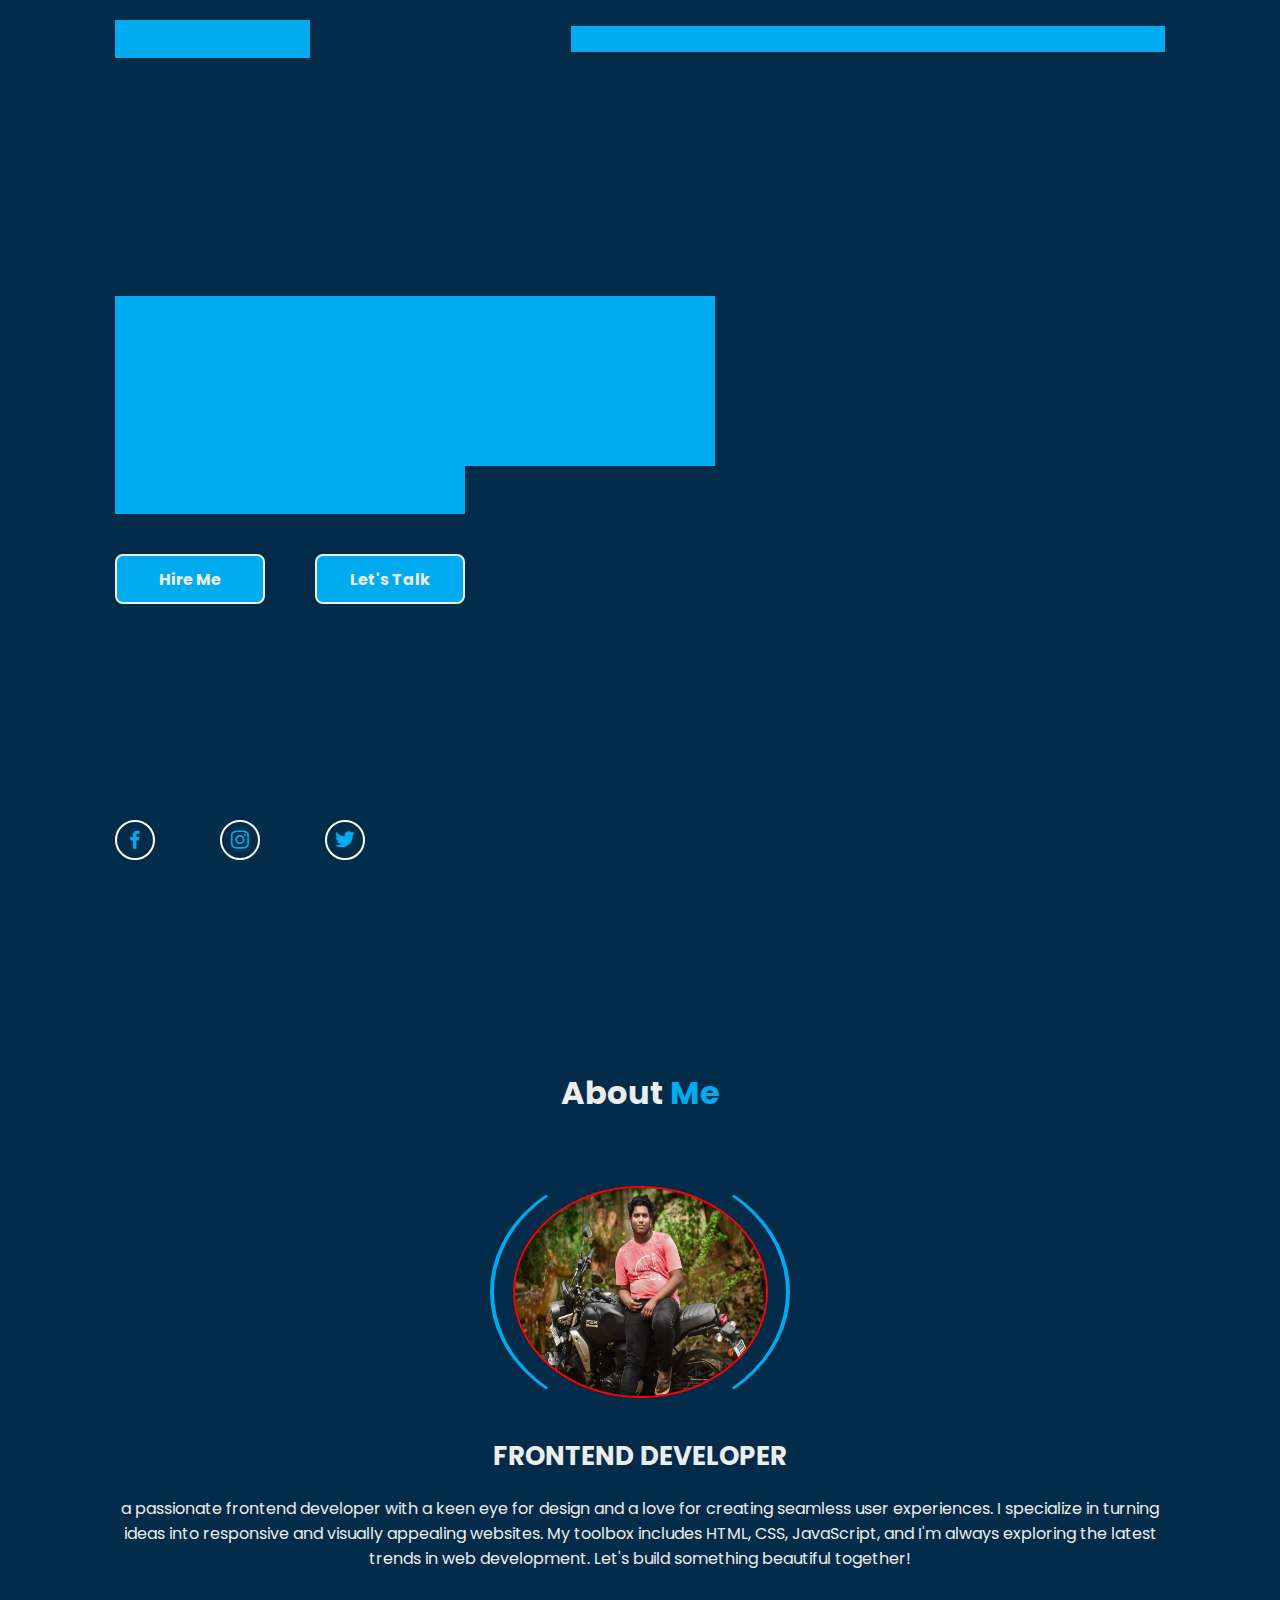
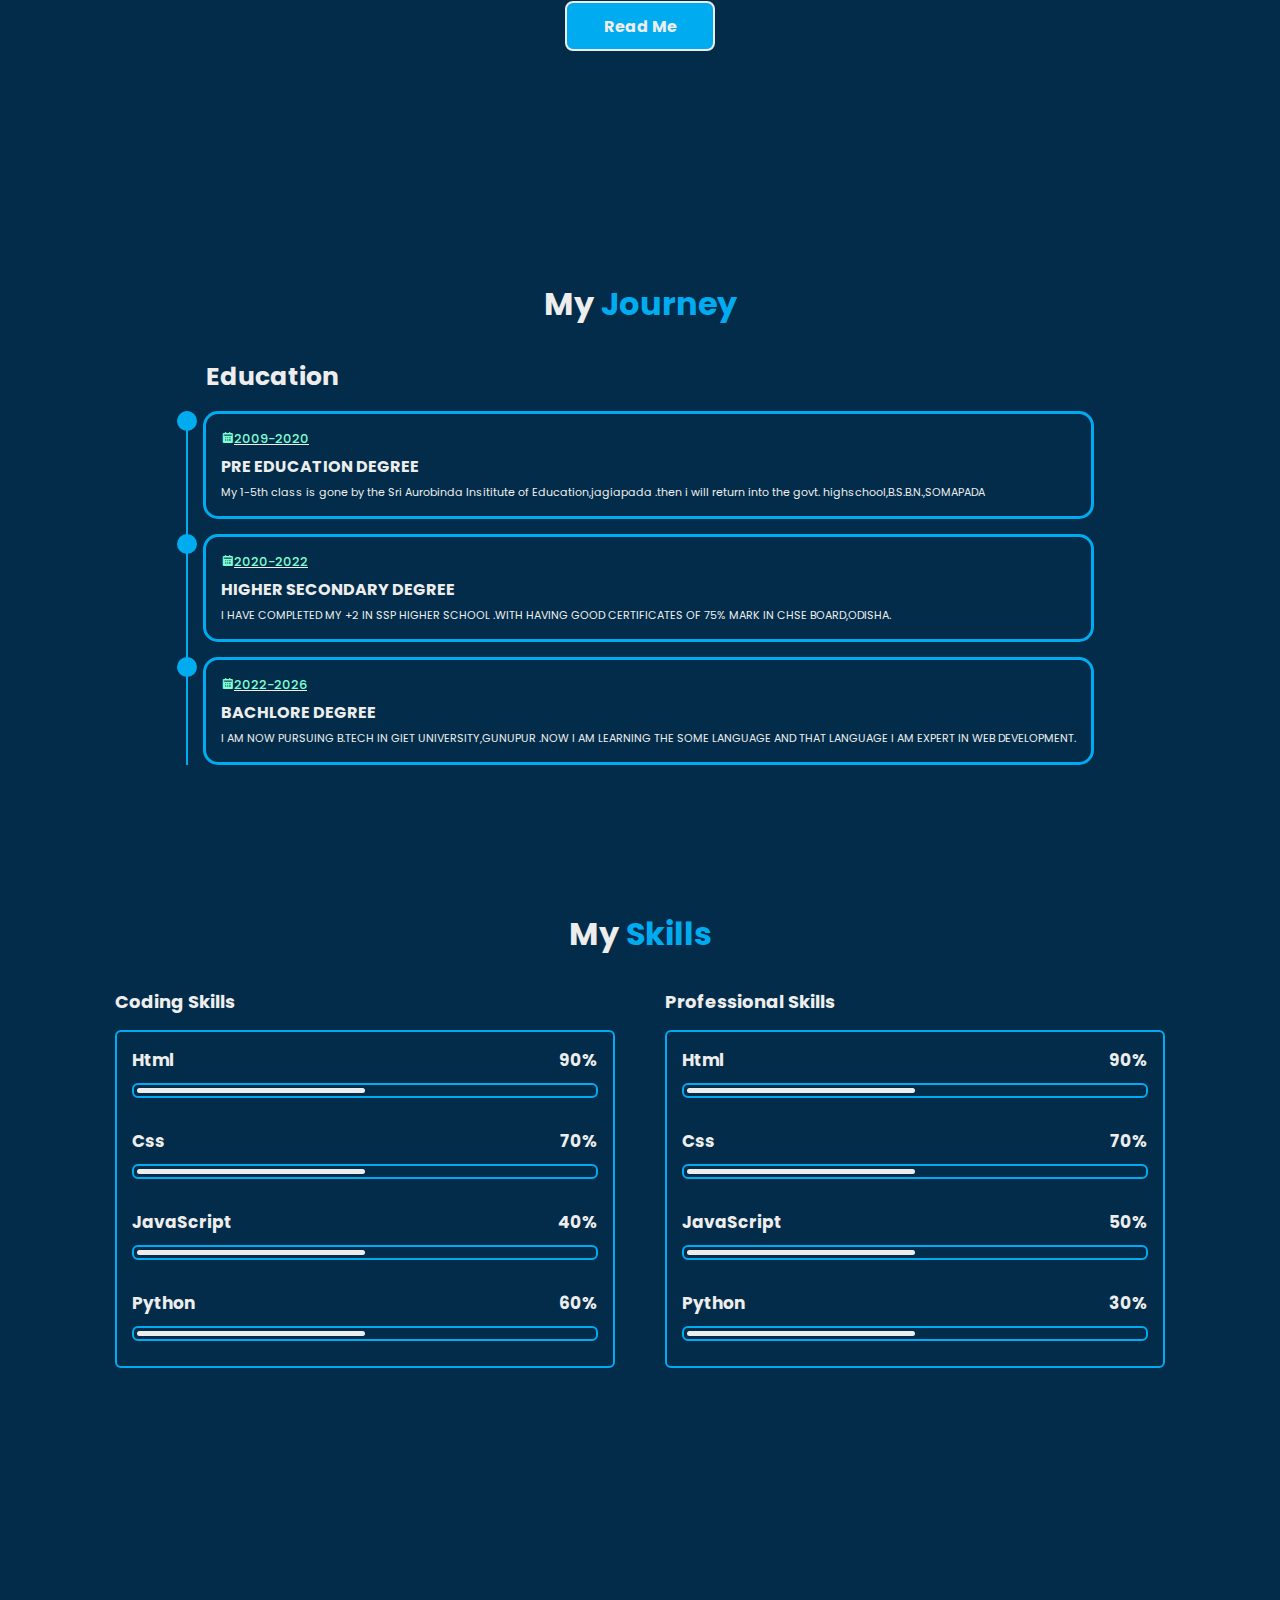
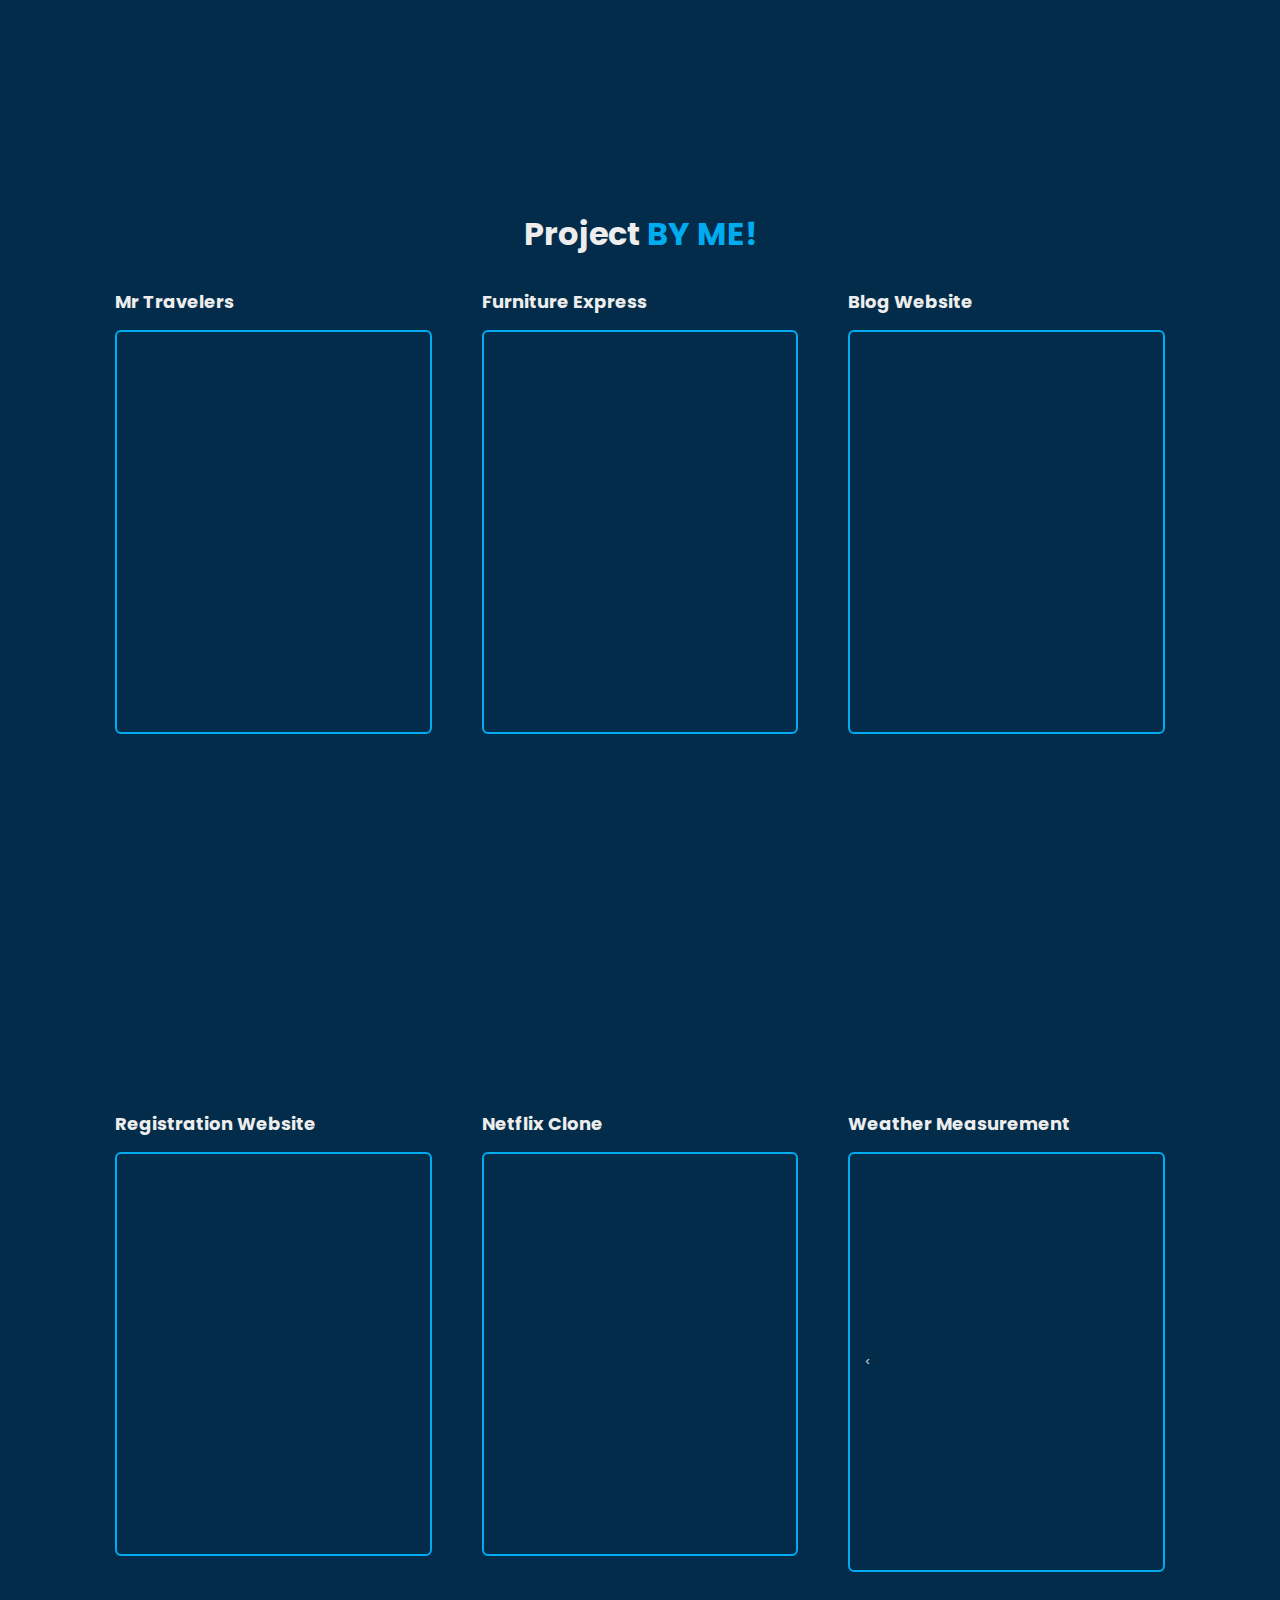
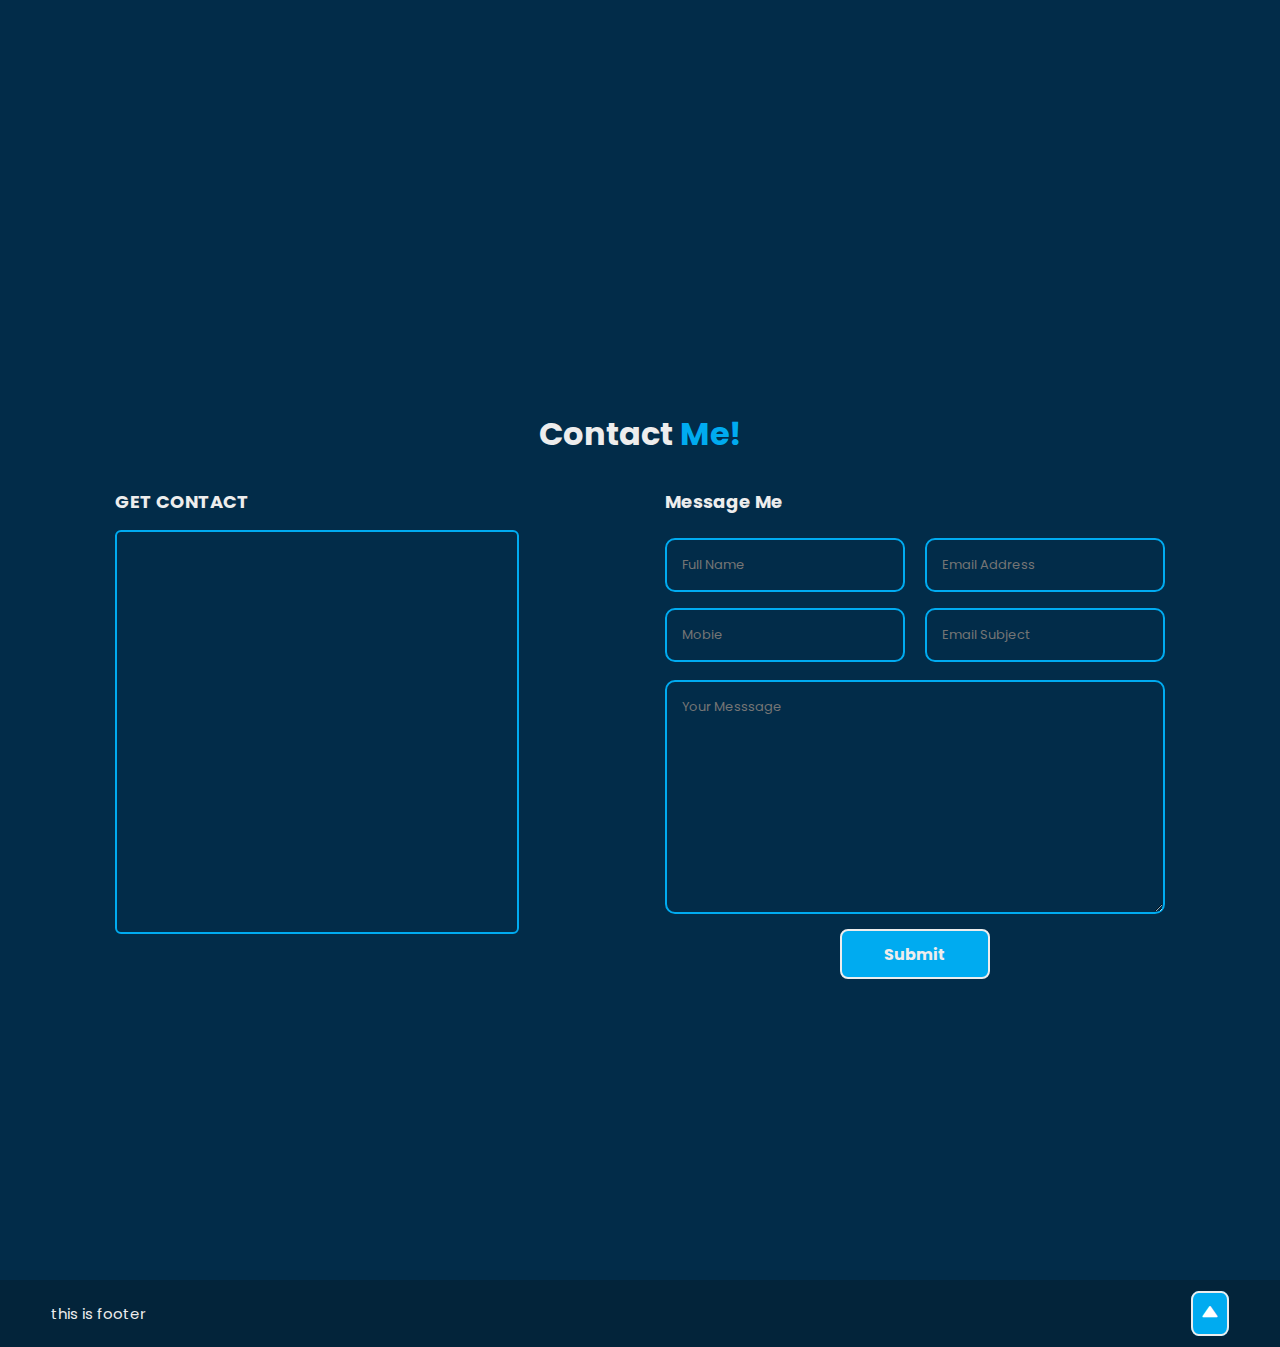
==== index.html @ f27b5973 "add" ====
<!DOCTYPE html>
<html lang="en">
  <head>
    <meta charset="UTF-8" />
    <meta http-equiv="X-UA-Compatible" content="IE=edge" />
    <meta name="viewport" content="width=device-width, initial-scale=1.0" />
    <title>Document</title>
    <link rel="stylesheet" href="styles.css" />
    <link
      href="https://unpkg.com/boxicons@2.1.4/css/boxicons.min.css"
      rel="stylesheet"
    />
  </head>
  <body>
    <!-- Navbar -->
    <header class="header">
      <a href="#" class="logo">UM@S@NK@R. <span class="animate" style="--i:1;"></span></a>
      <div class="bx bx-menu" id="menu-icon"><span class="animate" style="--i:2;"></span></div>
      <nav class="navbar">
        <a href="#home" class="active">Home</a>
        <a href="#about">About</a>
        <a href="#education">Education</a>
        <a href="#skills">Skills</a>
        <a href="#project">Projects</a>
        <a href="#contact">Contact</a>
       
        <span class="nav-active"></span>
        <span class="animate" style="--i:3;"></span>
      </nav>
    </header>
    <!-- home section -->
    <section class="home show-animation" id="home">
      <div class="home-content">
        <h1>Hi, I'm <span>UMASANKAR CHAMPATIRAY</span><span class="animate" style="--i:4;"></span></h1>
        <div class="text-animate">
          <h3>WEB DEVELOPER</h3>
          <span class="animate" style="--i:5;"></span>
        </div>
        <p>
         
          <span class="animate" style="--i:6;"></span>
        </p>
        <div class="btn-box">
          <a href="#" class="btn">Hire Me</a>
          <a href="#" class="btn">Let's Talk</a>
          <!-- <span class="animate" style="--i:7;"></span> -->
        </div>
      </div>
       <div class="home-sci">
        <a href="#" class=""><i class="bx bxl-facebook"></i></a>
        <a href="#" class=""><i class="bx bxl-instagram"></i></a>
        <a href="#" class=""><i class="bx bxl-twitter"></i></a>
    </div>
      <!-- <div class="home-imghover"></div> -->
     
    </section>

    <!-- about section -->
    <section class="about" id="about">
      <h2 class="heading">About <span>Me</span></h2>
      <div class="about-img">
        <img src="UMA.jpeg" alt="" />
        <span class="circle-spin"></span>
      </div>
      <div class="about-content">
        <h3>FRONTEND DEVELOPER</h3>
        <p>
            a passionate frontend developer with a keen eye for design and a love for creating seamless user experiences. I specialize in turning ideas into responsive and visually appealing websites. My toolbox includes HTML, CSS, JavaScript, and I'm always exploring the latest trends in web development. Let's build something beautiful together!
        </p>

        <div class="btn-box btns">
          <a href="#" class="btn">Read Me</a>
        </div>
      </div>
    </section>


<!-- education section -->
<section class="education" id="education">
    <h2 class="heading">My <span>Journey</span></h2>

    <div class="education-row">
      <div class="education-column">
        <h1 class="title">Education</h1>

        <div class="education-box">
          <div class="education-content">
            <div class="content">
              <div class="year"><i class="bx bxs-calendar"></i>2009-2020</div>
              <h3>PRE EDUCATION DEGREE</h3>
              <p>
                My 1-5th class is gone by the Sri Aurobinda Insititute of Education,jagiapada .then i will return into the govt. highschool,B.S.B.N.,SOMAPADA
              </p>
            </div>
          </div>
          <div class="education-content">
            <div class="content">
              <div class="year"><i class="bx bxs-calendar"></i>2020-2022</div>
              <h3>HIGHER SECONDARY DEGREE</h3>
              <p>
              I HAVE COMPLETED MY +2 IN SSP HIGHER SCHOOL .WITH HAVING GOOD CERTIFICATES OF 75% MARK IN CHSE BOARD,ODISHA.
              </p>
            </div>
          </div>
          <div class="education-content">
            <div class="content">
              <div class="year"><i class="bx bxs-calendar"></i>2022-2026</div>
              <h3>BACHLORE DEGREE</h3>
              <p>
               I AM NOW PURSUING B.TECH IN GIET UNIVERSITY,GUNUPUR .NOW I AM LEARNING THE SOME LANGUAGE AND THAT LANGUAGE I AM EXPERT IN WEB DEVELOPMENT.
              </p>
            </div>
          </div>
        </div>
      </div>
  </section>
    <!-- skill section -->
    <section class="skills" id="skills">
        <h2 class="heading">My<span> Skills</span></h2>
  
        <div class="skill-row">
          <div class="skill-column">
            <h3 class="title">Coding Skills</h3>
            <div class="skill-box">
              <div class="skill-content">
                <div class="progress">
                  <h3>Html <span>90%</span></h3>
                  <div class="bar"><span></span></div>
                </div>
  
                <div class="progress">
                  <h3>Css <span>70%</span></h3>
                  <div class="bar"><span></span></div>
                </div>
  
                <div class="progress">
                  <h3>JavaScript <span>40%</span></h3>
                  <div class="bar"><span></span></div>
                </div>
  
                <div class="progress">
                  <h3>Python <span>60%</span></h3>
                  <div class="bar"><span></span></div>
                </div>
              </div>
            </div>
          </div>
  
          <div class="skill-column">
            <h3 class="title">Professional Skills</h3>
            <div class="skill-box">
              <div class="skill-content">
                <div class="progress">
                  <h3>Html <span>90%</span></h3>
                  <div class="bar"><span></span></div>
                </div>
  
                <div class="progress">
                  <h3>Css <span>70%</span></h3>
                  <div class="bar"><span></span></div>
                </div>
  
                <div class="progress">
                  <h3>JavaScript <span>50%</span></h3>
                  <div class="bar"><span></span></div>
                </div>
  
                <div class="progress">
                  <h3>Python <span>30%</span></h3>
                  <div class="bar"><span></span></div>
  
                </div>
              </div>
            </div>
          </div>
        </div>
      </section>
    

    <!--project section-->
    <section class="project" id="project">
    <h2 class="heading">Project <span>BY ME!</span></h2>
    <div class="project-row">
        <div class="project-column">
          <h3 class="title">Mr Travelers</h3>
          <div class="project-box">
            <div class="project-content">
              <div class="progress">
                  </div>
              </div>
         </div>
        </div>
      <div class="project-column">
       <h3 class="title">Furniture Express</h3>
       <div class="project-box">
        <div class="project-content">
           </div>
       </div>
     </div>
     <div class="project-column">
        <h3 class="title">Blog Website</h3>
        <div class="project-box">
         <div class="project-content">
            </div>
        </div>
      </div>
    </section>
    <section class="project" id="project">
      <div class="project-row">
      <div class="project-column">
        <h3 class="title">Registration Website</h3>
        <div class="project-box">
         <div class="project-content">
            </div>
        </div>
      </div>
      <div class="project-column">
        <h3 class="title">Netflix Clone</h3>
        <div class="project-box">
         <div class="project-content">
            </div>
        </div>
      </div>
      <div class="project-column">
        <h3 class="title">Weather Measurement</h3>
       <div class="project-box">
         <div class="project-content"> <<img-align center></img-align>
          
       </div>
        </div>
      </div>
    </div>
    </div>
    </section>
    <!-- Contact section -->
<section class="contact" id="contact">    
      <h2 class="heading">Contact <span>Me!</span></h2>
      <div class="project-row">
        <div class="project-column">
            <div class="project-box">
                <h3 class="title">GET CONTACT </h3>
                <div class="project-box">
                    <div class="contact-content"></div>
                
            </div>
          </div>
      </div>
        <div class="project-column">
           <h3 class="title">Message Me </h3>
            <form action="">
     
        <div class="input-box">
          <div class="input-field">
            <input type="text" placeholder="Full Name" required />
            <span class="focus"></span>
          </div>
          <div class="input-field">
            <input type="email" placeholder="Email Address" required />
            <span class="focus"></span>
          </div>
        </div>

        <div class="input-box">
          <div class="input-field">
            <input type="number" placeholder="Mobie" required />
            <span class="focus"></span>
          </div>
          <div class="input-field">
            <input type="text" placeholder="Email Subject" required />
            <span class="focus"></span>
          </div>
        </div>
        <div class="textarea-field">
          <textarea name="" id="" cols="30" rows="10" placeholder="Your Messsage" required></textarea>
          <span class="focus"></span>
        </div>
        <div class="btn-box btns">
          <button type="submit" class="btn">Submit</button>
        </div>
        
      </form>
        </div></div></div>
    </section>
    <footer class="footer">
      <div class="footer-text">
        <p> this is footer </p>
      </div>
      <div class="footer-iconTop">
        <a href="#"><i class='bx bxs-up-arrow'></i></a>
      </div>
    </footer>
  </body>
  
</html>
---- styles.css ----
@import url('https://fonts.googleapis.com/css2?family=Poppins:wght@300;400;500;600;700;800;900&display=swap');



*{
    margin: 0;
    padding: 0;
    font-family: 'Poppins', sans-serif;
    box-sizing: border-box;
    border: none;
    outline: none;
    scroll-behavior: smooth;
    text-decoration: none;
}

:root{
    --bg-color:#022c49;
    --second-bg-color:#03243a;
    --text-color:#ededed;
    --main-color:#00abf0;
}

html{
    font-size: 62.5%;
    overflow-x: hidden;
}

body{
    background: var(--bg-color);
    color: var(--text-color);
}

.header{
    position: fixed;
    top: 0;
    left: 0;
    width:100%;
    padding:2rem 9%;
    background: transparent ;
    display: flex;
    justify-content: space-between;
    align-items: center;
    z-index: 100;
    transition: .5s;
}
.header-scroll{
    background-color: var(--second-bg-color);
    border-bottom: 2px solid red;
}

.logo{
    position: relative;
    font-size: 2.5rem;
    color: var(--text-color);
    font-weight: 600;
}
.navbar{
    position: relative;
}
.navbar a{
    font-size: 1.7rem;
    color: var(--text-color);
    font-weight: 400;
    margin-left: 3.5rem;
    transition: .4s;
}

.navbar a:hover,.navbar a.active{
    color: var(--main-color);
}

#menu-icon{
    position: relative;
    font-size: 3.6rem;
    color: var(--text-color);
    cursor: pointer;
    display: none;
}

section{
    min-height: 100vh;
    padding: 8rem 9% 2rem;
}

.home{
    display:flex ;
    align-items: center;
    padding: 0 9%;
    background: url("../images/pxfuelflipped.jpg") no-repeat;
    background-size:cover;
    background-position: center;
}

.home-content{
    max-width: 60rem;
    position: relative;
    z-index: 1;
}

.home-content h1{
    position: relative;
    font-size: 5.6rem;
    font-weight: 700;
}
.home-content h1 span{
    color: #00abf0;
}



.home-content .text-animate{
    position: relative;
    width:35rem;
}
.home-content .text-animate h3{
    position: relative;
    font-size: 3.2rem;
    font-weight: 700;
    color: transparent;
    -webkit-text-stroke: .7px;
    -webkit-text-stroke-color: var(--main-color);
    background-image: linear-gradient(var(--main-color),var(--main-color));
    background-repeat: no-repeat;
    
    background-position: 0 0;
    animation: homebgText 6s linear infinite;
    animation-delay: .5s;
}
.home-content .text-animate h3::before{
    content: "";
    position: absolute;
    top: 0;
    left: 0;
    height: 100%;
    width: 0;
    border-right: 2px solid yellow;
    z-index: -1;
    animation: homecursorText 6s linear infinite;
    animation-delay: .5s;
}
.home-content p{
    position: relative;
    font-size: 1.6rem;
    margin: 2rem 0 4rem;
}
.btn-box{
    position: relative;
    display: flex;
    justify-content: space-between;
    width: 35rem;
    height: 5rem;
}
.btn-box .btn{
    display: inline-flex;
    position: relative;
    align-items: center;
    justify-content: center;
    background: var(--main-color);
    height: 100%;
    width: 15rem;
    font-size: medium;
    font-weight: 700;
    color: var(--text-color);
    border: .2rem solid var(--text-color);
    border-radius: .8rem;
    z-index: 1;
}

.btn-box .btn::before{
    content: "";
    background: crimson;
    position: absolute;
    top: 0;
    left: 0;
    width: 0;
    height: 100%;
    z-index: -1;
    border-radius: .8rem;
    transition: .3s;
}
.btn-box .btn:hover::before{
    content: "";
    width: 100%;
}
.home-sci{
    position: absolute;
    bottom: 4rem;
    width: 25rem;
    display: flex;
    justify-content: space-between;
}

.home-sci a{
    height: 4rem;
    width: 4rem;
    display: inline-flex;
    justify-content: center;
    position: relative;
    align-items: center;
    background: transparent;
    border: 2px solid white;
    border-radius: 50%;
    font-size: x-large;
    color: var(--main-color);
    z-index: 1;
    overflow: hidden;
}
.home-sci a::before{
    content: "";
    position: absolute;
    top: 0;
    left: 0;
    height: 100%;
    width: 0;
    background: #ededed;
    transition: .5s;
    z-index: -1;
    overflow: hidden;
}
.home-sci a:hover::before{
    content: "";
    width: 100%;
}

/* .home-imghover{
    position: absolute;
    top: 0;
    right: 0;
    height: 100vh;
    width: 55%;
    background: transparent;
    transition: .5s;
    z-index: 0;
}
.home-imghover:hover{
    background: var(--second-bg-color);
    opacity: .3;
} */
.about{
    display: flex;
    flex-direction: column;
    justify-content: center;
    align-items: center;
    gap: 2rem;
    background: var(--bg-color);
    padding-bottom: 6rem;
}
.heading{
    position: relative;
    font-size: xx-large;
    text-align: center;
    margin-bottom: 3rem;
}
.heading span{
    color: var(--main-color);
}

.about-img{
    position: relative;
    width: 300px;
    height: 250px;
    border-radius: 50%;
    display: flex;
    border-radius:50% ;
    justify-content: center;
    align-items: center;
}
.about-img img{
    width: 85%;
    height: 85%;
    border: .2rem solid red;
    border-radius: 50%;
}
.about-img .circle-spin{
    position: absolute;
    top: 50%;
    left: 50%;
    transform: translate(-50%,-50%);
    width: 100%;
    height: 100%;
    border-radius: 50%;
    border-top: .2rem solid var(--bg-color);
    border-right: .4rem solid var(--main-color);
    border-left: .4rem solid var(--main-color);
    border-bottom: .2rem solid var(--bg-color);
    animation: circlespin 2s linear infinite;
}
.about-content{
    text-align: center;
}
.about-content h3{
    font-size: 2.6rem;
}
.about-content p{
    font-size: 1.6rem;
    margin: 2rem 0 3rem;
}
.btn-box.btns{
    display: inline-block;
    width: 15rem;
}
.education{
    display: flex;
    justify-content: center;
    align-items: center;
    flex-direction: column;
    min-height: auto;
    padding-bottom: 5rem;
}
.education .education-row{
    display: flex;
    flex-wrap: wrap;
    gap: 5rem;
}
.education-row .education-column{
    flex:  1 1 40rem;
}

.education-column .title{
    font-size: 2.5rem;
    margin: 0 0 1.5rem 2rem;
}
.education-column .education-box{
    border-left: .2rem solid var(--main-color);
}

.education-box .education-content{
    position: relative;
    padding-left: 1.5rem;
}

.education-box .education-content::before{
    content: "";
    position: absolute;
    top: 0;
    width: 2rem;
    height: 2rem;
    background: var(--main-color);
    border-radius: 50%;
    left: -1.1rem;
}

.education-box .content{
    position: relative;
    padding: 1.5rem;
    border: .3rem solid var(--main-color);
    margin-bottom: 1.5rem;
    border-radius: 1.5rem;
}
.education-box .content .year{
    color: aquamarine;
    font-size: small;
    padding-bottom: .5rem;
    text-decoration: underline;
    text-decoration-color: #ededed;
    font-weight: 500;
}
.education-box .content h3{
    font-size: medium;
}
.education-box .content p{
    font-size: 1.1rem;
    margin-top: .5rem;
}
.education-box .content::before{
    content: "";
    position: absolute;
    top: 0;
    left: 0;
    height: 100%;
    width: 0;
    overflow: hidden;
    background-color: #00abf0;
    transition: .3s;
    z-index: -1;
    opacity: 0.2;
}
.education-box .content:hover::before{
    content: "";
    width: 100%;
}

.skills{
    /* min-height: auto; */
    padding-bottom: 7px;
    background: var(--bg-color);
}

.skill-row{
    display: flex;
    flex-wrap: wrap;
    gap: 5rem;
}

.skill-row .skill-column{
    flex: 1 1 40rem;
}

.skill-column .title{
    font-size: large;
    margin-bottom: 1.5rem;
}

.skill-box .skill-content{
    position: relative;
    border: .2rem solid var(--main-color);
    border-radius: .6rem;
    padding: .5rem 1.5rem;
    z-index: 1;
}
.skill-content .progress{
    padding: 1rem 0;
}
.skill-content .progress h3{
    font-size: 1.7rem;
    display: flex;
    justify-content: space-between;
}

.progress h3 span{
    color: var(--text-color);
}
.skill-content .progress .bar{
    border: .2rem solid var(--main-color);
    height: 1.5rem;
    padding: .3rem;
    margin: 1rem 0;
    border-radius: .6rem;
}
.skill-content .progress .bar span{
    background: var(--text-color);
    height: 100%;
    width: 100%;
    border-radius: .3rem;
    display: block;
}

.skill-column:nth-child(1) .skill-content .progress:nth-child(1) .bar span{
    width: 50%;
}
.skill-column:nth-child(1) .skill-content .progress:nth-child(2) .bar span{
    width: 50%;
}
.skill-column:nth-child(1) .skill-content .progress:nth-child(3) .bar span{
    width: 50%;
}
.skill-column:nth-child(1) .skill-content .progress:nth-child(4) .bar span{
    width: 50%;
}
.skill-column:nth-child(2) .skill-content .progress:nth-child(1) .bar span{
    width: 50%;
}
.skill-column:nth-child(2) .skill-content .progress:nth-child(2) .bar span{
    width: 50%;
}
.skill-column:nth-child(2) .skill-content .progress:nth-child(3) .bar span{
    width: 50%;
}
.skill-column:nth-child(2) .skill-content .progress:nth-child(4) .bar span{
    width: 50%;
}

.skill-box .skill-content::before{
    content:"";
    position: absolute;
    top: 0;
    left: 0;
    height: 100%;
    width: 0%;
    overflow: hidden;
    background: var(--main-color);
    transition: .5s;
    z-index: -1;
    opacity: .1;
}
.skill-box .skill-content:hover::before{
    content: "";
    width: 100%;
}
.project{
    /* min-height: auto; */
    padding-bottom: 7px;
    background: var(--bg-color);
}

.project-row{
    display: flex;
    flex-wrap: wrap;
    gap: 5rem;
}

.project-row .project-column{
    flex: 1 1 10rem;
}

.project-column .title{
    font-size: large;
    margin-bottom: 1.5rem;
}

.project-box .project-content{
    position: relative;
    border: .2rem solid var(--main-color);
    border-radius: .6rem;
    padding: 20rem 1.5rem;
    z-index: 5;
}
.project-box .project-content::before{
    content:"";
    position: absolute;
    top: 0;
    left: 0;
    height: 100%;
    width: 0%;
    overflow: hidden;
    background: var(--main-color);
    transition: .5s;
    z-index: -1;
    opacity: .1;
}



.project-box .project-content:hover::before{
    content: "";
    width: 100%;
}

.contact{
    margin-bottom: 5rem;
}
 .contact-content {

    height: 40px;
    width: 40px;
    border: .2rem solid var(--main-color);
    border-radius: .6rem;
    padding: 200px 200px;
    z-index: 5;
 }
.contact form{
    max-width: 80rem;
    margin: 0 auto;
    text-align: center;
}
.contact form .input-box{
    position: relative;
    display: flex;
    justify-content: space-between;
    flex-wrap: wrap;
}
.input-box .input-field{
    position: relative;
    width: 48%;
    margin: .8rem 0;
}
.input-box .input-field input,.textarea-field textarea{
    width: 100%;
    height: 100%;
    padding: 1.5rem;
    font-size: 1.3rem;
    color: var(--text-color);
    background: transparent;
    border: .2rem solid var(--main-color);
    border-radius: 1rem;
}
.textarea-field{
    position: relative;
    margin: 1rem 0rem;
}
.focus{
    position: absolute;
    top: 0;
    left: 0;
    width: 0%;
    height: 100%;
    background-color: #00abf0;
    z-index: -1;
    transition: .5s;
    border-radius: 1rem;
    opacity: .5;
}
.input-field input:focus~.focus,.input-field input:valid~.focus
{
    width: 100%;
}
textarea:focus~.focus,textarea:valid~.focus
{
    width: 100%;
}
.footer{
    display: flex;
    justify-content: space-between;
    align-items: center;
    padding: 2rem 4%;
    background-color: var(--second-bg-color)
}
.footer-text{
    font-size: 1.5rem;
    color: var(--text-color);
}
.footer-iconTop a{
    color: white;
    font-size: large;
    border: .2rem solid var(--text-color);
    border-radius: 20%;
    background-color: #00abf0;
    padding: .8rem;
}

/* media queries */
@media (max-width: 800px) {
    .header{
        padding: 2rem 4%;
    }
    .home{
        padding: 2rem 4%;
    }
    section{
        padding: 6rem 2rem 4%;
    }
    .footer{
        padding: 2rem 4%;
    }
    
}

@media (max-width:1000px){
    html{
        font-size: 55%;
    }
}
@media (max-width:600px){
    .header{
        background-color: var(--second-bg-color);
    }
    #menu-icon{
        display: block;
    }
    .navbar{
        position: absolute;
        top:100%;
        right: -110%;
        width: 100%;
        padding: 1rem 4%;
        background-color: var(--main-color);
        box-shadow: 0 .5rem 1rem ;
        transition: .4s;
        transition-duration: .5s;
    }
    .navbar a{
        position: relative;
        display: block;
        margin: 3rem 0;
        z-index: 1;
        border-bottom: 1px solid #ededed;
        border-left: 1px solid #ededed;
        padding-left: 1rem;
        padding-bottom: 1rem;
    }
    .navbar.active{
        right: 0;
    }
    .navbar span{
        position: absolute;
        top: 0;
        right: -100%;
        width: 100%;
        height: 100%;
        background: var(--bg-color);
        transition: .25s ease;
        transition-delay: 0;
    }
    .navbar.active span{
        transition-delay: .25s;
        right: 0;
    }
}
@media(max-width:500px){
    .contact form .input-box{
        display: flex;
        flex-direction: column;
    }
    .input-box .input-field{
        width: 100%;
    }
}

/* keyframe animations */

@keyframes homebgText{
    0%,10%,100%{
        background-position: -35rem 0;   
    }

    65%,85%{
        background-position: 0 0;
    }
}

@keyframes homecursorText{
    0%,10%,100%{
        width: 0;
    }
    65%,78%,85%{
        width: 100%;
        opacity: 1;
    }
    75%,81% {
        opacity: 0;
    }
}
@keyframes circlespin{
    100% {
        transform: translate(-50%,-50%) rotate(180deg);
    }
}

/* animation on scroll and reload */

.animate{
    position: absolute;
    width: 100%;
    height: 100%;
    top: 0;
    right: 0;
    background: var(--main-color);
    z-index: 5;
}

.logo .animate,.navbar .animate,#menu-icon .animate,.home.show-animation .animate{
    animation:showright 1s ease forwards;
    animation-delay: calc(.1s*var(--i));
}
@keyframes showright{
    100%{
        width: 0;
    }
}
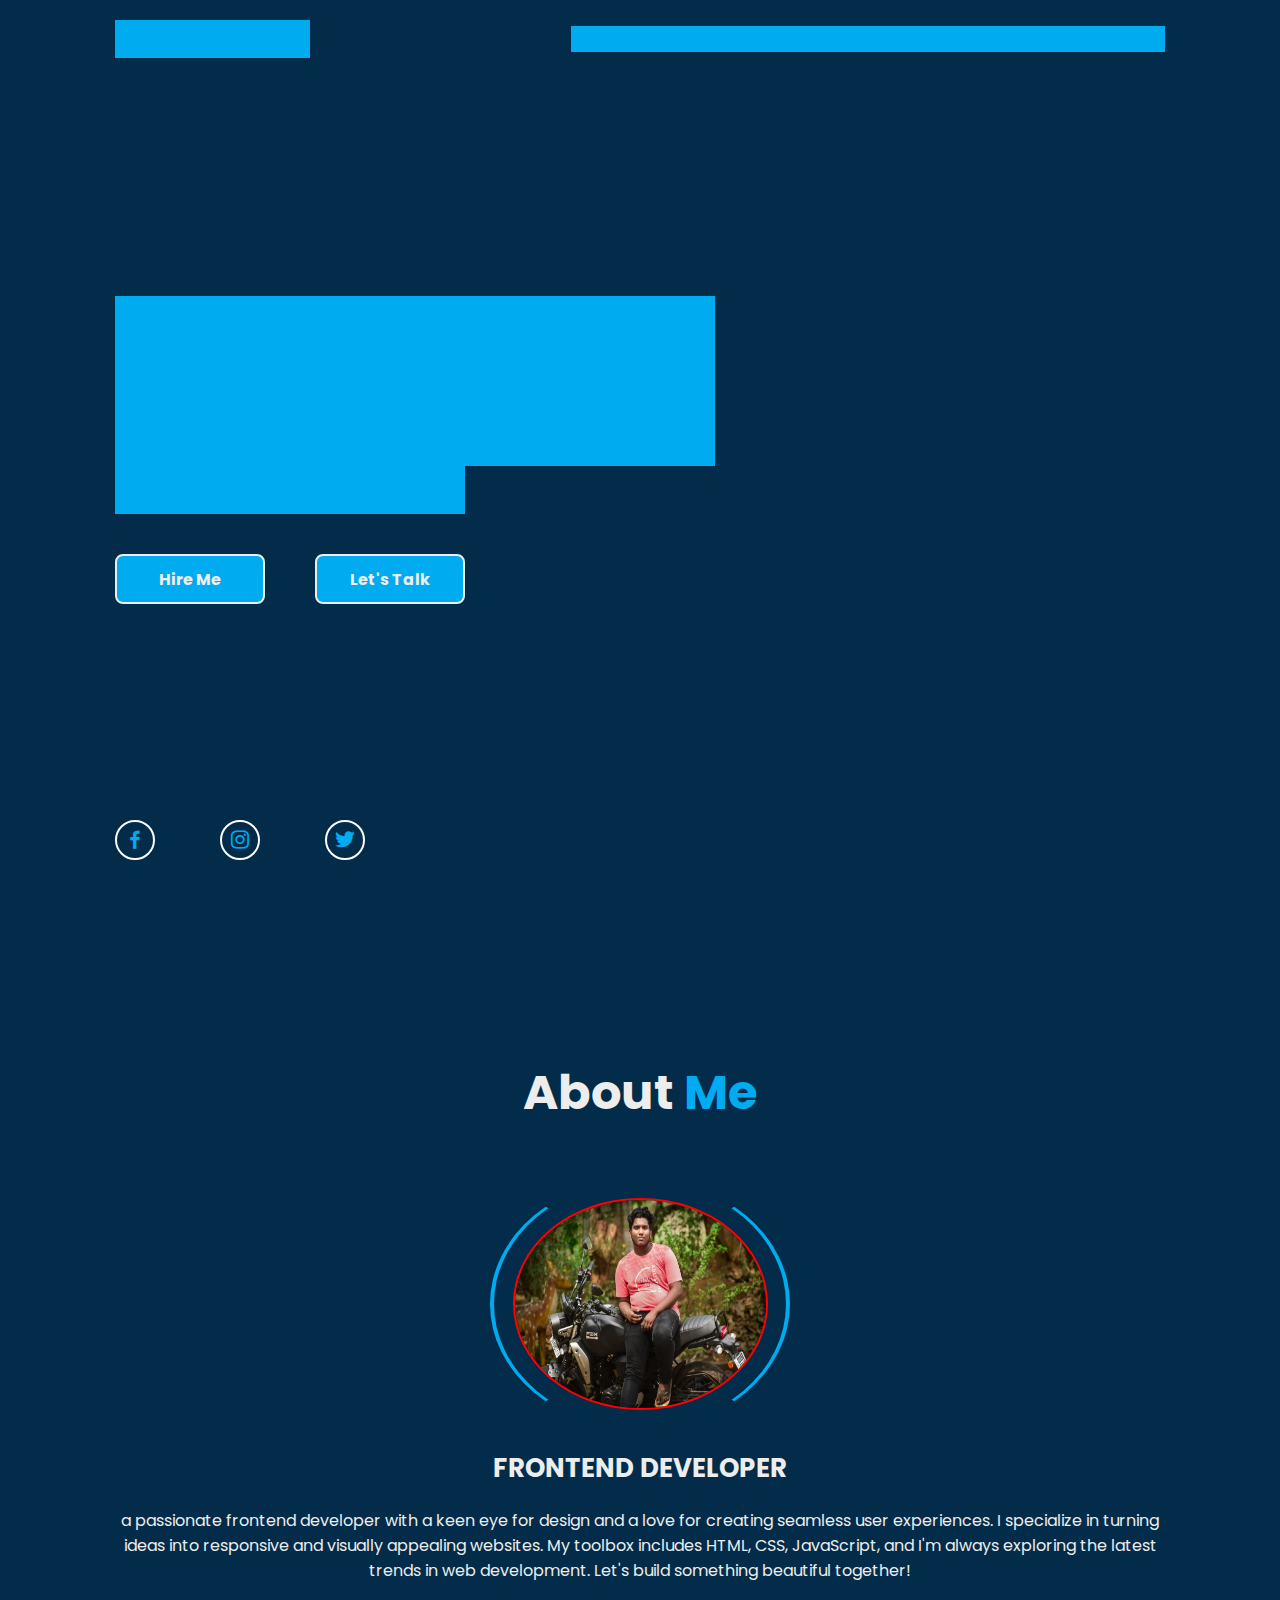
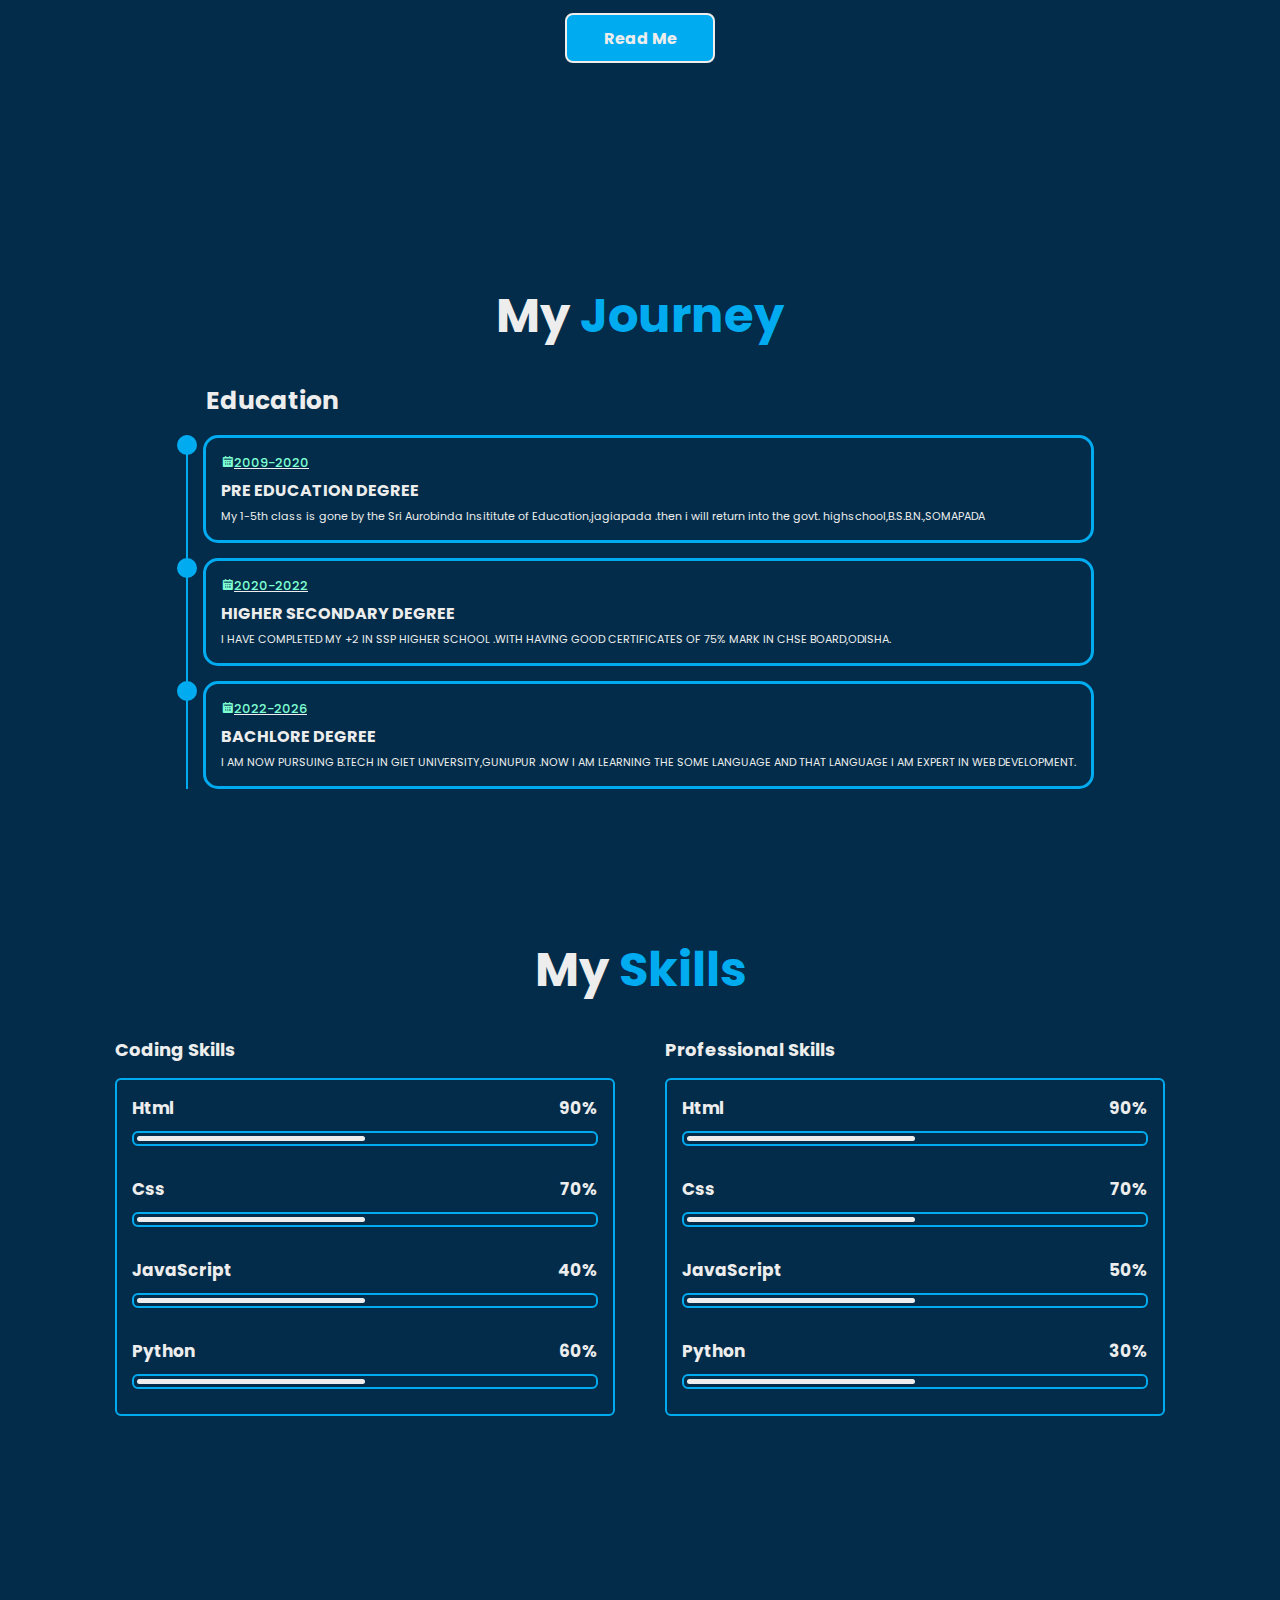
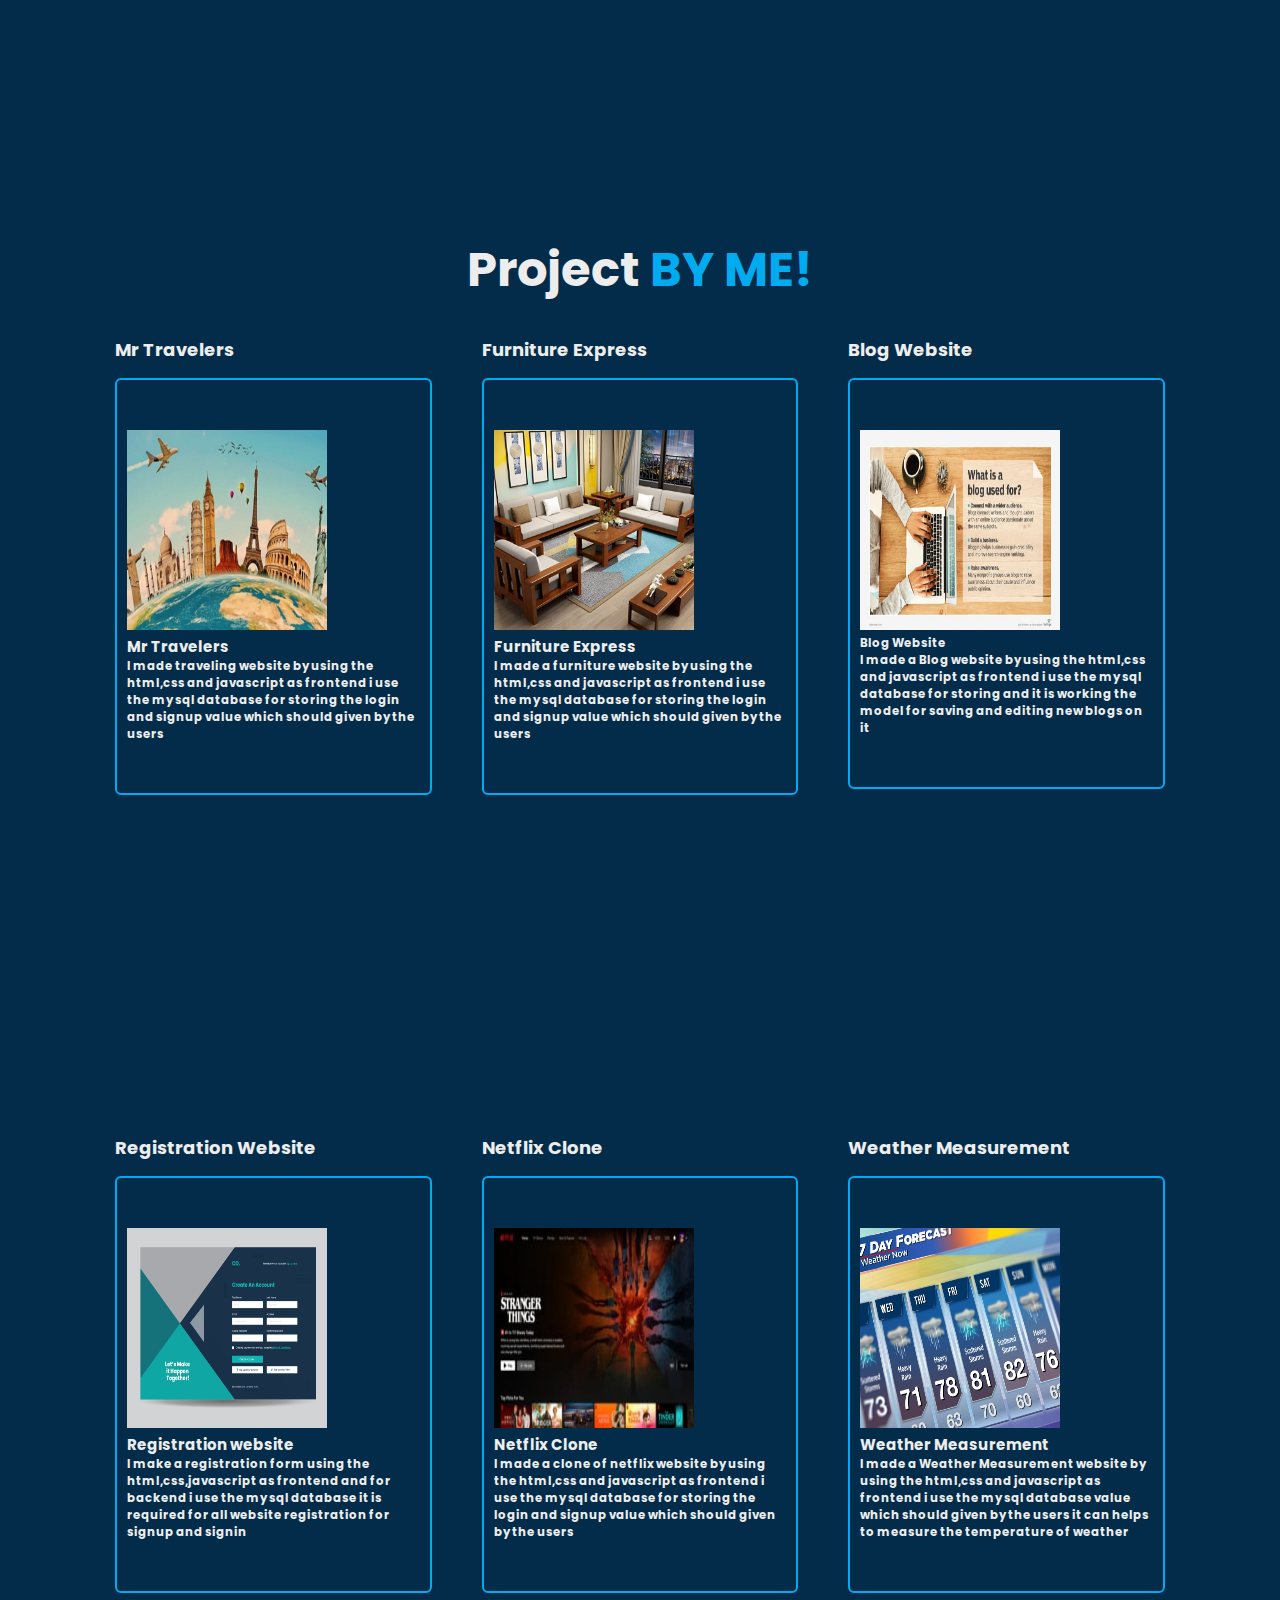
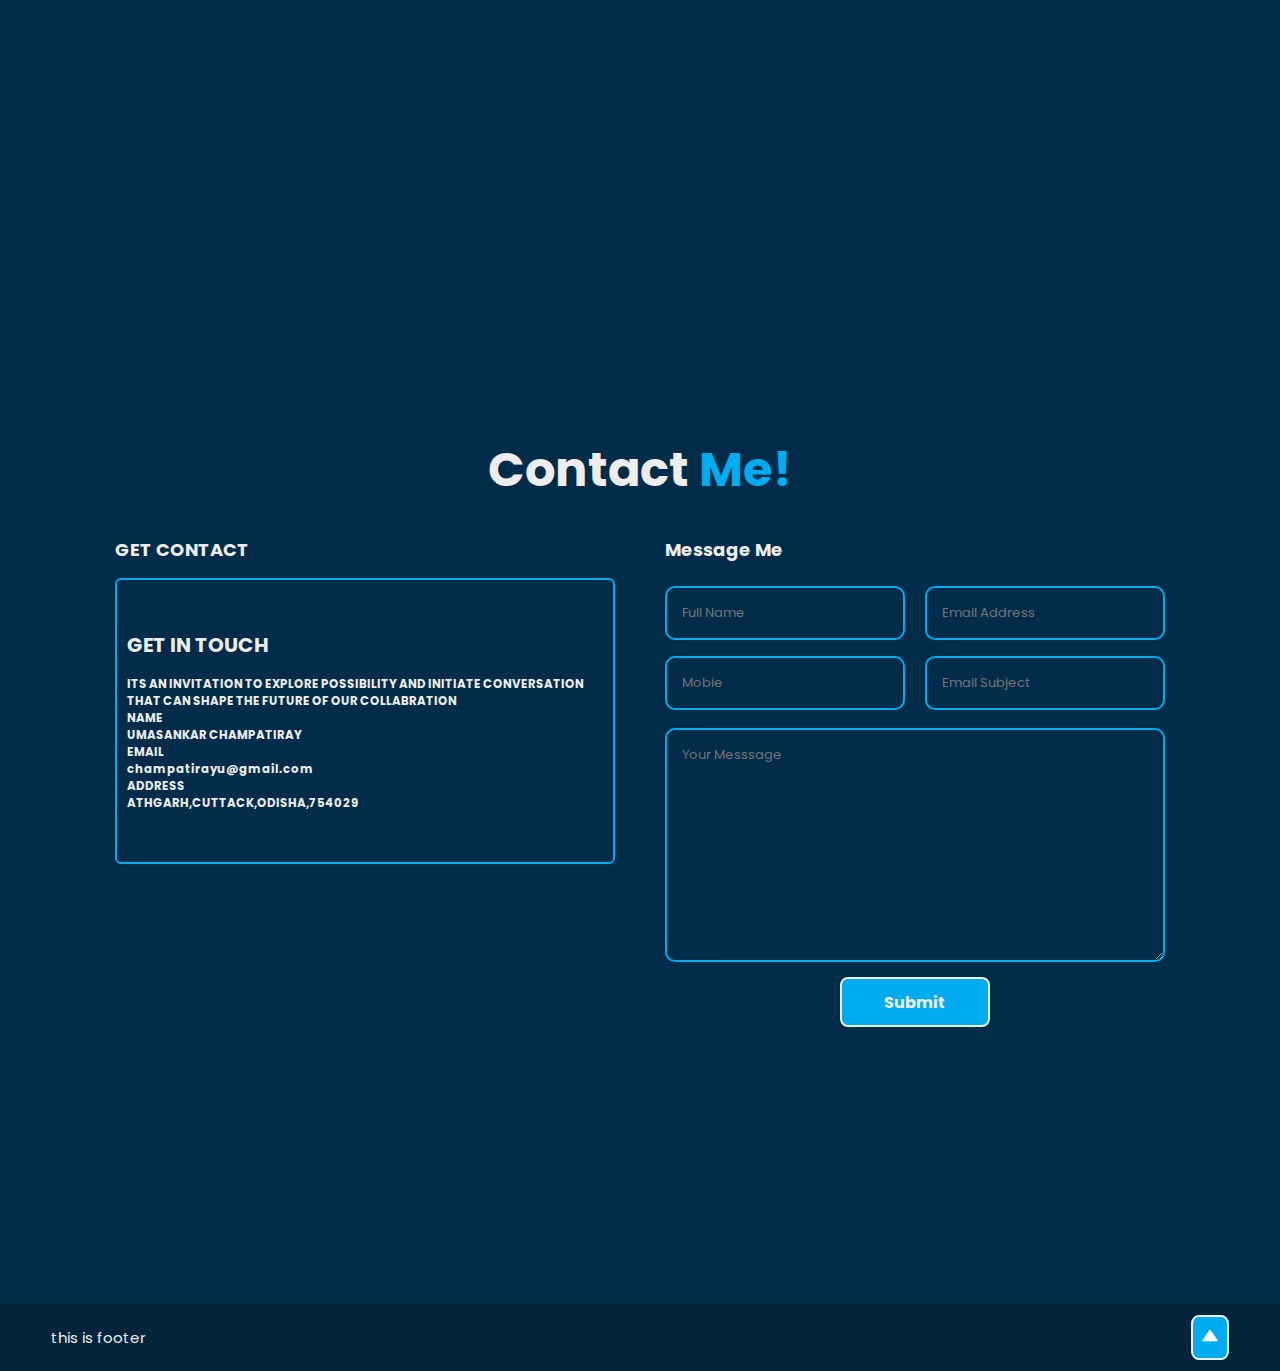
==== commit 87dcfe3b: "ADD" ====
--- a/index.html
+++ b/index.html
@@ -186,6 +186,11 @@
           <div class="project-box">
             <div class="project-content">
               <div class="progress">
+                <img src="travel.jpg" height="200px" width="200px">
+                <h2>Mr Travelers</h2>
+                <h3>
+                  I made traveling website by using the html,css and javascript   as frontend i use the my sql database for storing the login and signup  value which should given by the users
+                 </h3>
                   </div>
               </div>
          </div>
@@ -194,6 +199,12 @@
        <h3 class="title">Furniture Express</h3>
        <div class="project-box">
         <div class="project-content">
+          <img src="furniture .jpg" height="200px" width="200px">
+          <h2>Furniture Express</h2>
+          <h3>
+            I made a furniture  website by using the html,css and javascript   as frontend i use the my sql database for storing the login and signup  value which should given by the users
+           </h3>
+    
            </div>
        </div>
      </div>
@@ -201,6 +212,11 @@
         <h3 class="title">Blog Website</h3>
         <div class="project-box">
          <div class="project-content">
+          <img src="blog.jpg" height="200px" width="200px">
+          <h3>Blog Website</h3>
+          <h3>
+            I made a Blog website by using the html,css and javascript   as frontend i use the my sql database for storing  and it is working the model for saving and editing new blogs on it
+           </h3>
             </div>
         </div>
       </div>
@@ -211,6 +227,11 @@
         <h3 class="title">Registration Website</h3>
         <div class="project-box">
          <div class="project-content">
+          <img src="registration .jpg" height="200px" width="200px">
+          <h2> Registration website</h2>
+        <h3>
+         I make a registration  form using the html,css,javascript as frontend and for backend i use the my sql database it is required for all website registration for signup and signin
+        </h3>
             </div>
         </div>
       </div>
@@ -218,13 +239,23 @@
         <h3 class="title">Netflix Clone</h3>
         <div class="project-box">
          <div class="project-content">
+          <img src="netflix.jpg" height="200px" width="200px">
+          <h2>Netflix Clone</h2>
+        <h3>
+         I made a clone of netflix website by using the html,css and javascript   as frontend i use the my sql database for storing the login and signup  value which should given by the users
+        </h3>
             </div>
         </div>
       </div>
       <div class="project-column">
         <h3 class="title">Weather Measurement</h3>
        <div class="project-box">
-         <div class="project-content"> <<img-align center></img-align>
+         <div class="project-content"> 
+          <img src="weather.jpg" height="200px" width="200px">
+          <h2>Weather Measurement</h2>
+          <h3>
+            I made a Weather Measurement website by using the html,css and javascript   as frontend i use the my sql database value which should given by the users it can helps to measure the temperature of weather 
+           </h3>
           
        </div>
         </div>
@@ -240,9 +271,21 @@
             <div class="project-box">
                 <h3 class="title">GET CONTACT </h3>
                 <div class="project-box">
-                    <div class="contact-content"></div>
-                
-            </div>
+                    <div class="project-content">
+                      <h1><U>GET IN TOUCH</U></h1><BR>
+                      <h3>
+                        ITS AN INVITATION TO EXPLORE POSSIBILITY AND INITIATE CONVERSATION THAT CAN SHAPE THE FUTURE OF OUR COLLABRATION<BR>
+                          NAME<BR>
+                        UMASANKAR CHAMPATIRAY<BR>
+                          EMAIL<BR>
+                            champatirayu@gmail.com<br>
+                            ADDRESS<BR>
+                              ATHGARH,CUTTACK,ODISHA,754029
+
+                       </h3>
+                      
+                    </div>
+               </div>
           </div>
       </div>
         <div class="project-column">
--- a/styles.css
+++ b/styles.css
@@ -54,6 +54,7 @@
     color: var(--text-color);
     font-weight: 600;
 }
+
 .navbar{
     position: relative;
 }
@@ -247,7 +248,7 @@
 }
 .heading{
     position: relative;
-    font-size: xx-large;
+    font-size: xxx-large;
     text-align: center;
     margin-bottom: 3rem;
 }
@@ -502,7 +503,7 @@
     position: relative;
     border: .2rem solid var(--main-color);
     border-radius: .6rem;
-    padding: 20rem 1.5rem;
+    padding: 5rem 1rem;
     z-index: 5;
 }
 .project-box .project-content::before{
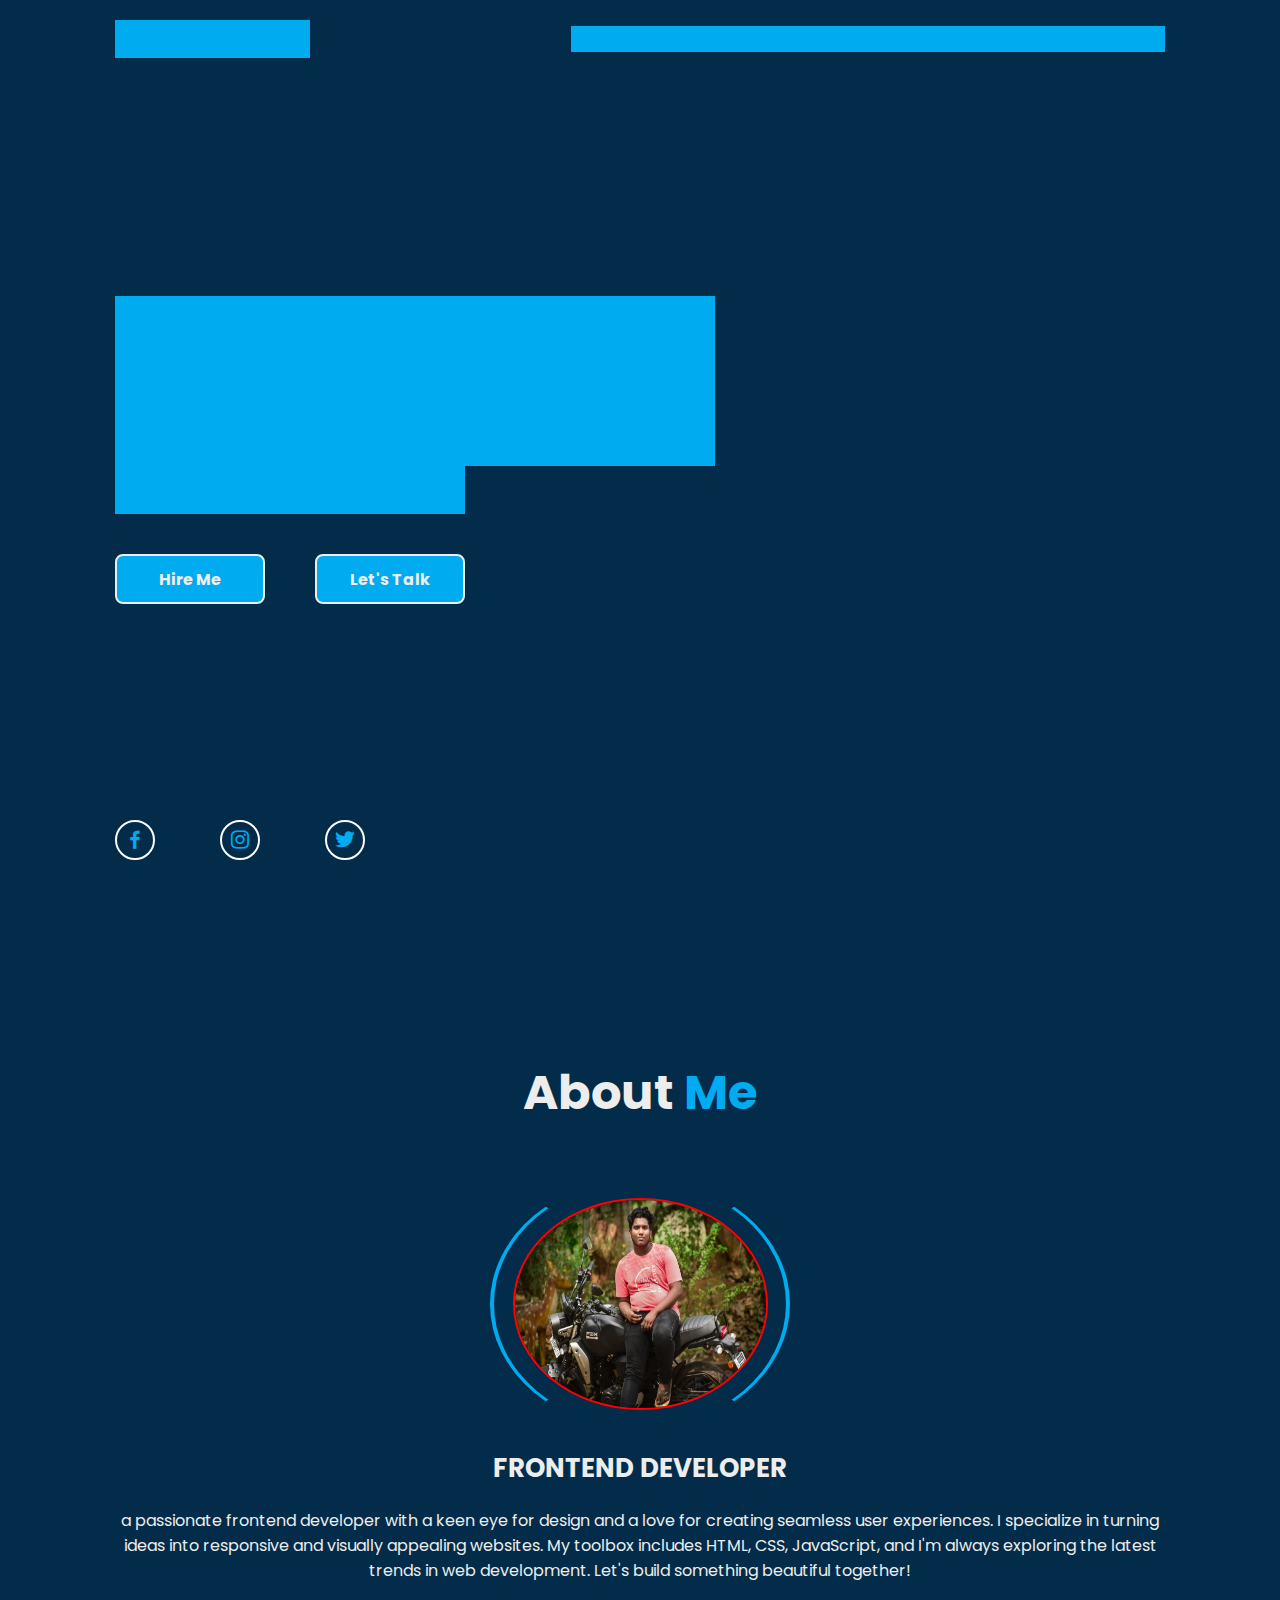
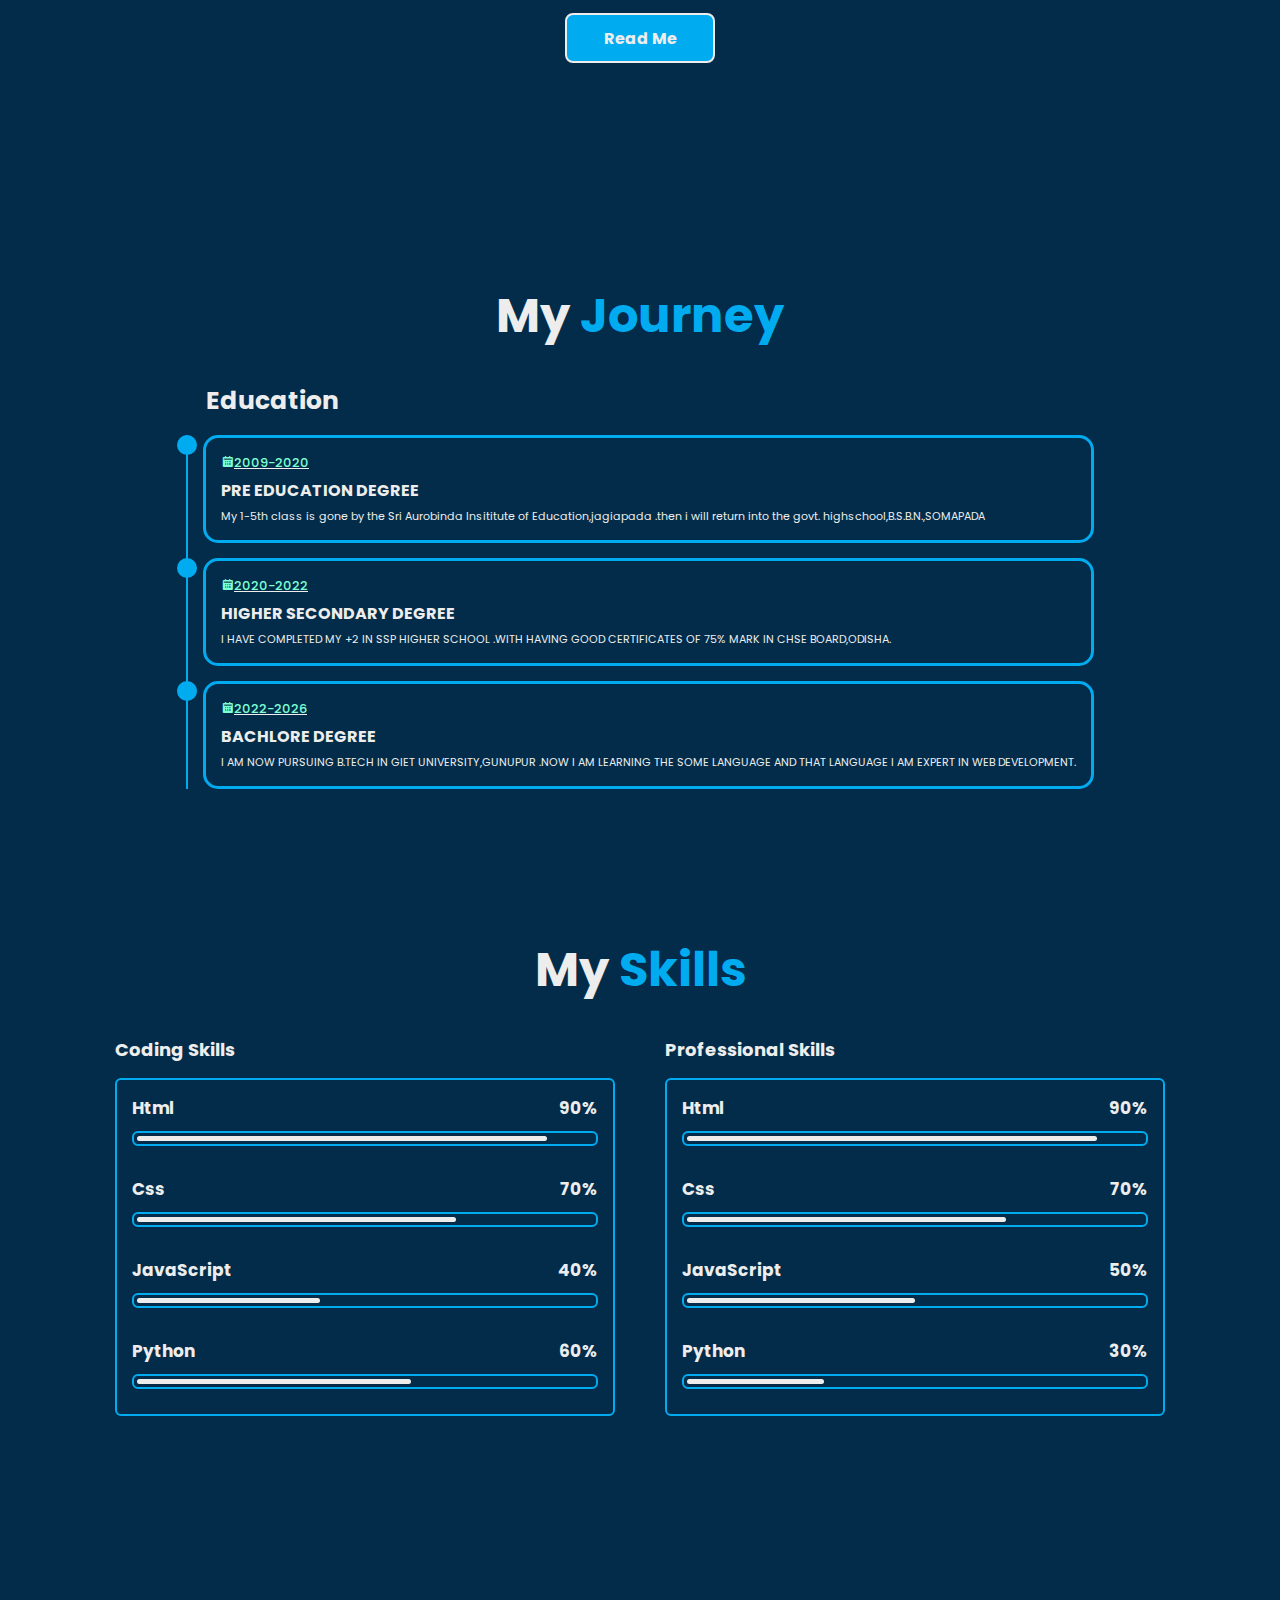
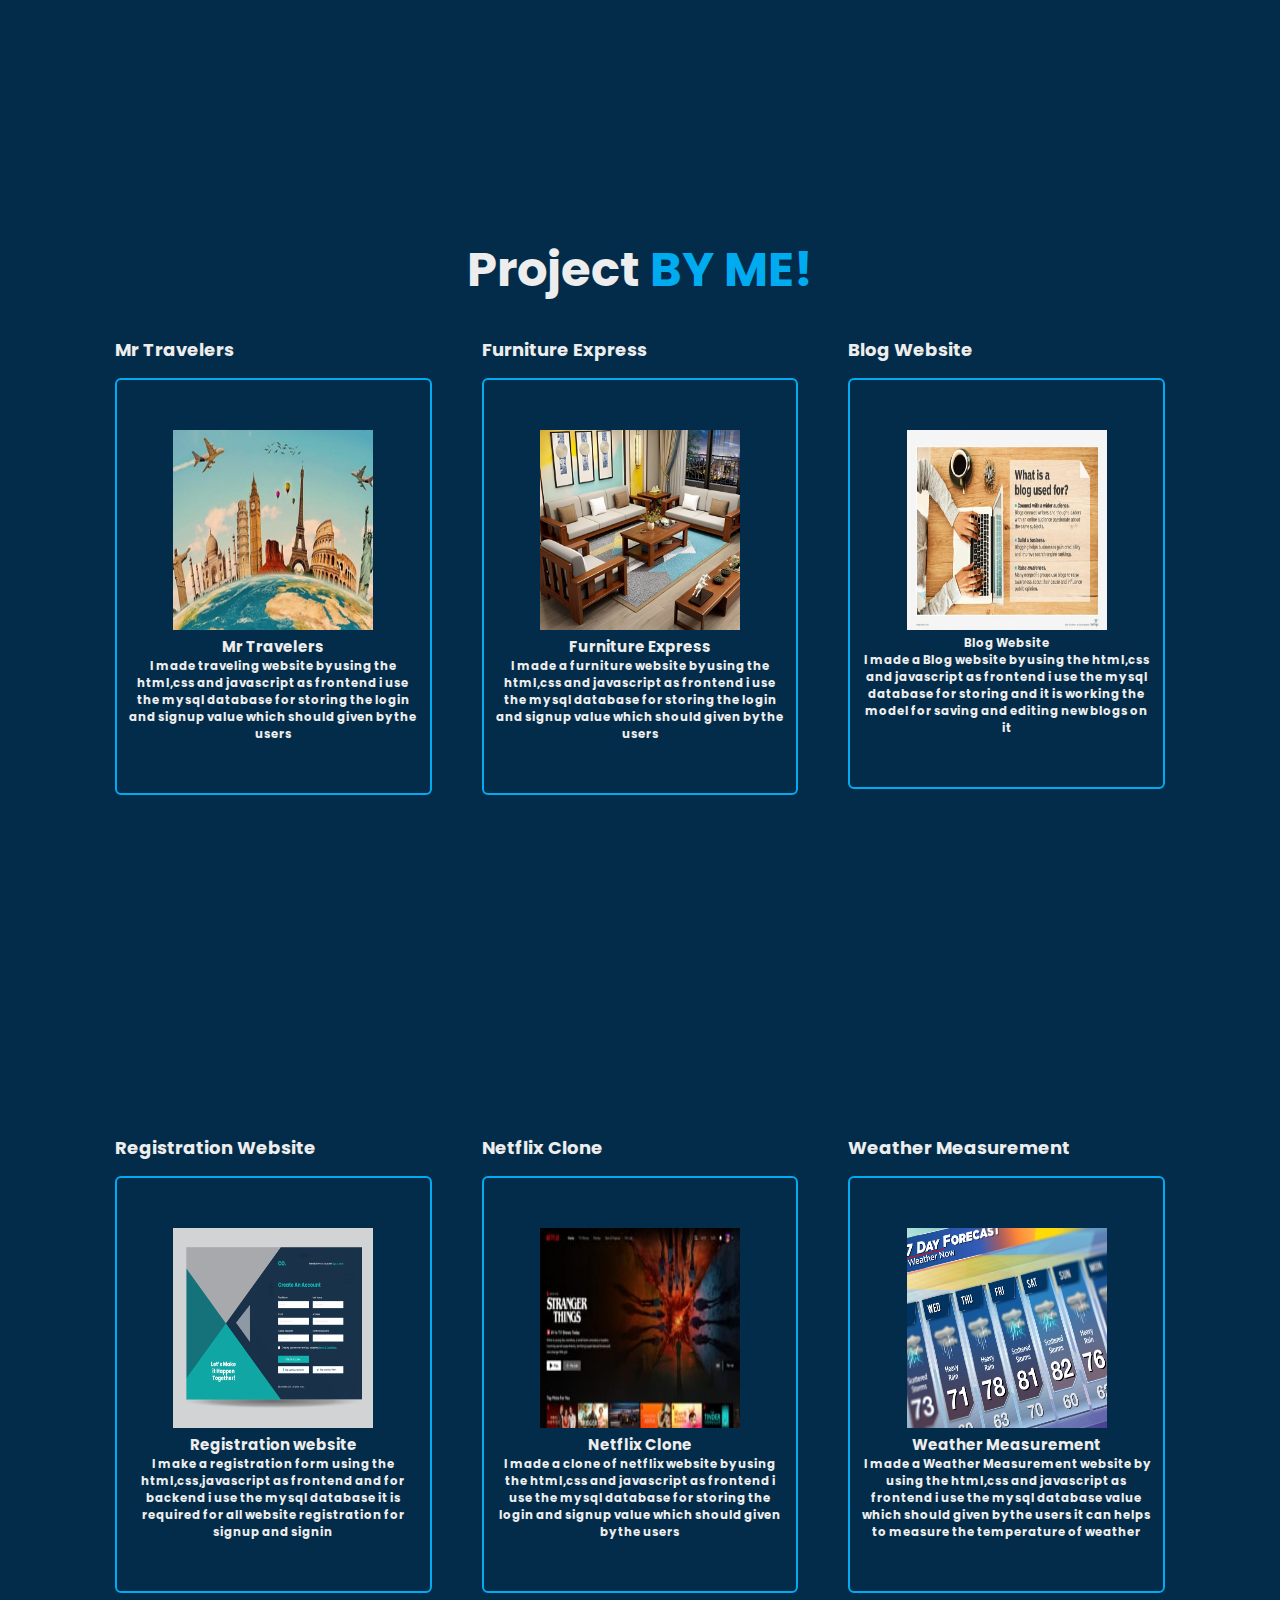
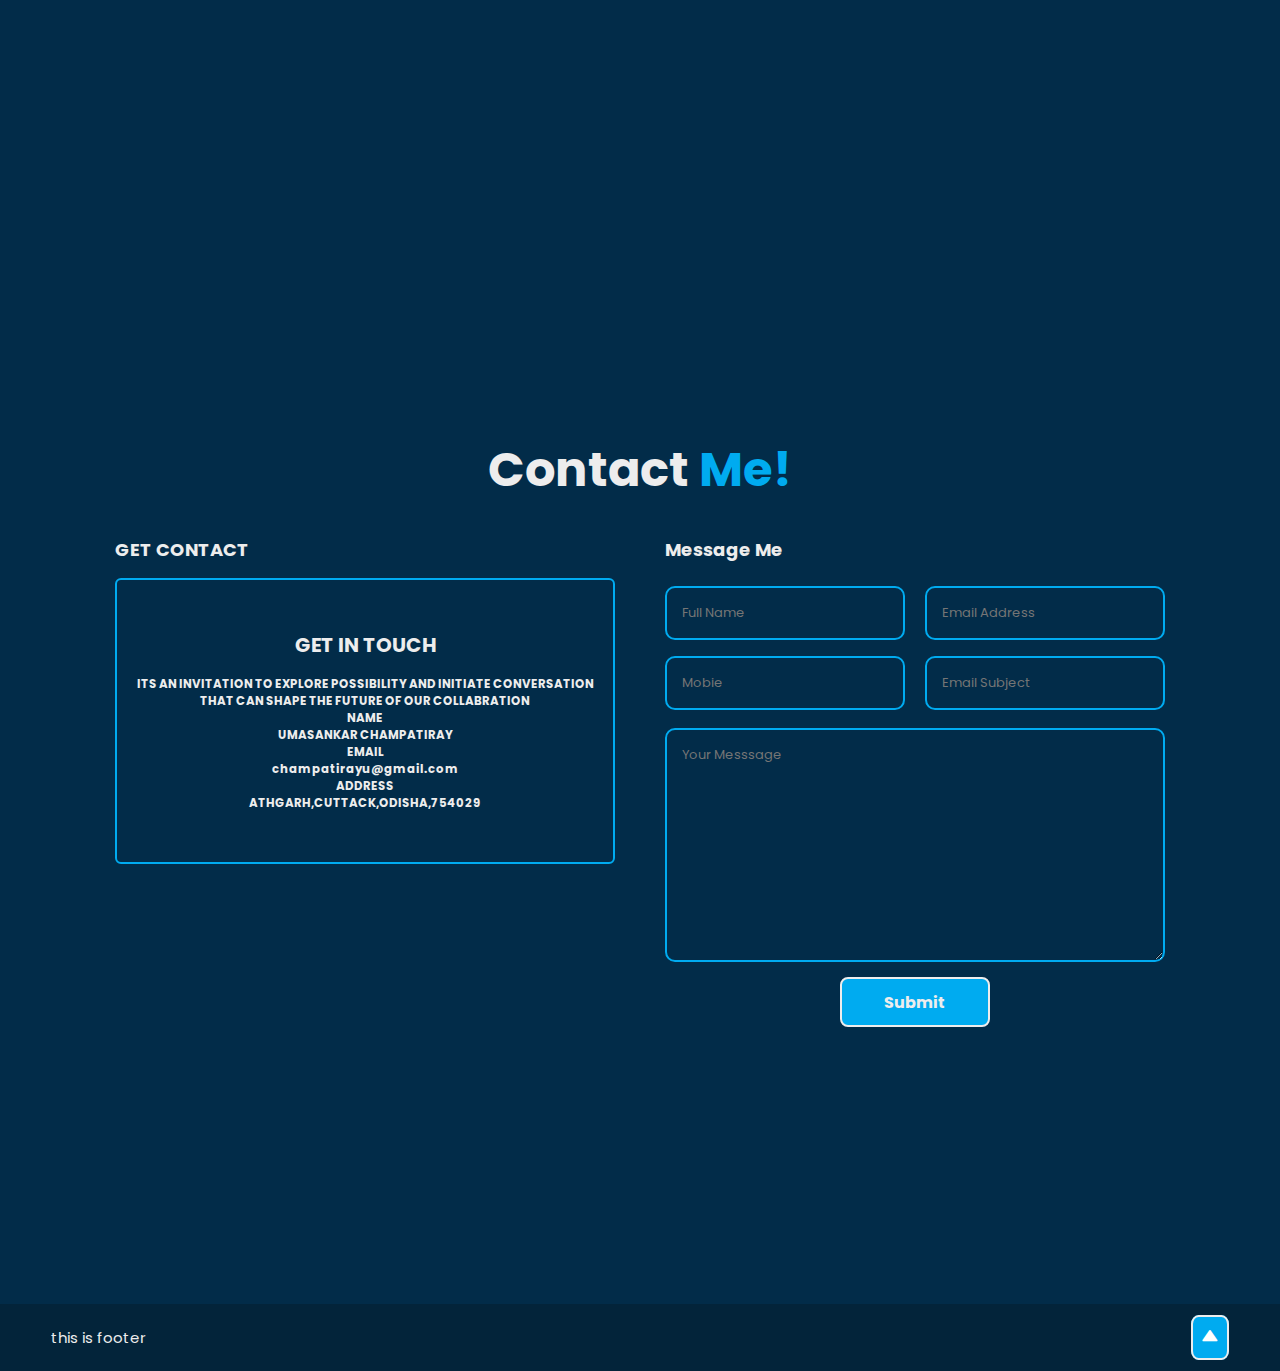
==== commit d3949032: "add" ====
--- a/index.html
+++ b/index.html
@@ -251,7 +251,7 @@
         <h3 class="title">Weather Measurement</h3>
        <div class="project-box">
          <div class="project-content"> 
-          <img src="weather.jpg" height="200px" width="200px">
+          <img src="weather.jpg" height="200px" width="200px" >
           <h2>Weather Measurement</h2>
           <h3>
             I made a Weather Measurement website by using the html,css and javascript   as frontend i use the my sql database value which should given by the users it can helps to measure the temperature of weather 
--- a/styles.css
+++ b/styles.css
@@ -437,28 +437,28 @@
 }
 
 .skill-column:nth-child(1) .skill-content .progress:nth-child(1) .bar span{
-    width: 50%;
+    width: 90%;
 }
 .skill-column:nth-child(1) .skill-content .progress:nth-child(2) .bar span{
-    width: 50%;
+    width: 70%;
 }
 .skill-column:nth-child(1) .skill-content .progress:nth-child(3) .bar span{
-    width: 50%;
+    width: 40%;
 }
 .skill-column:nth-child(1) .skill-content .progress:nth-child(4) .bar span{
-    width: 50%;
+    width: 60%;
 }
 .skill-column:nth-child(2) .skill-content .progress:nth-child(1) .bar span{
-    width: 50%;
+    width: 90%;
 }
 .skill-column:nth-child(2) .skill-content .progress:nth-child(2) .bar span{
-    width: 50%;
+    width: 70%;
 }
 .skill-column:nth-child(2) .skill-content .progress:nth-child(3) .bar span{
     width: 50%;
 }
 .skill-column:nth-child(2) .skill-content .progress:nth-child(4) .bar span{
-    width: 50%;
+    width: 30%;
 }
 
 .skill-box .skill-content::before{
@@ -505,6 +505,8 @@
     border-radius: .6rem;
     padding: 5rem 1rem;
     z-index: 5;
+    text-align: center;
+    
 }
 .project-box .project-content::before{
     content:"";
